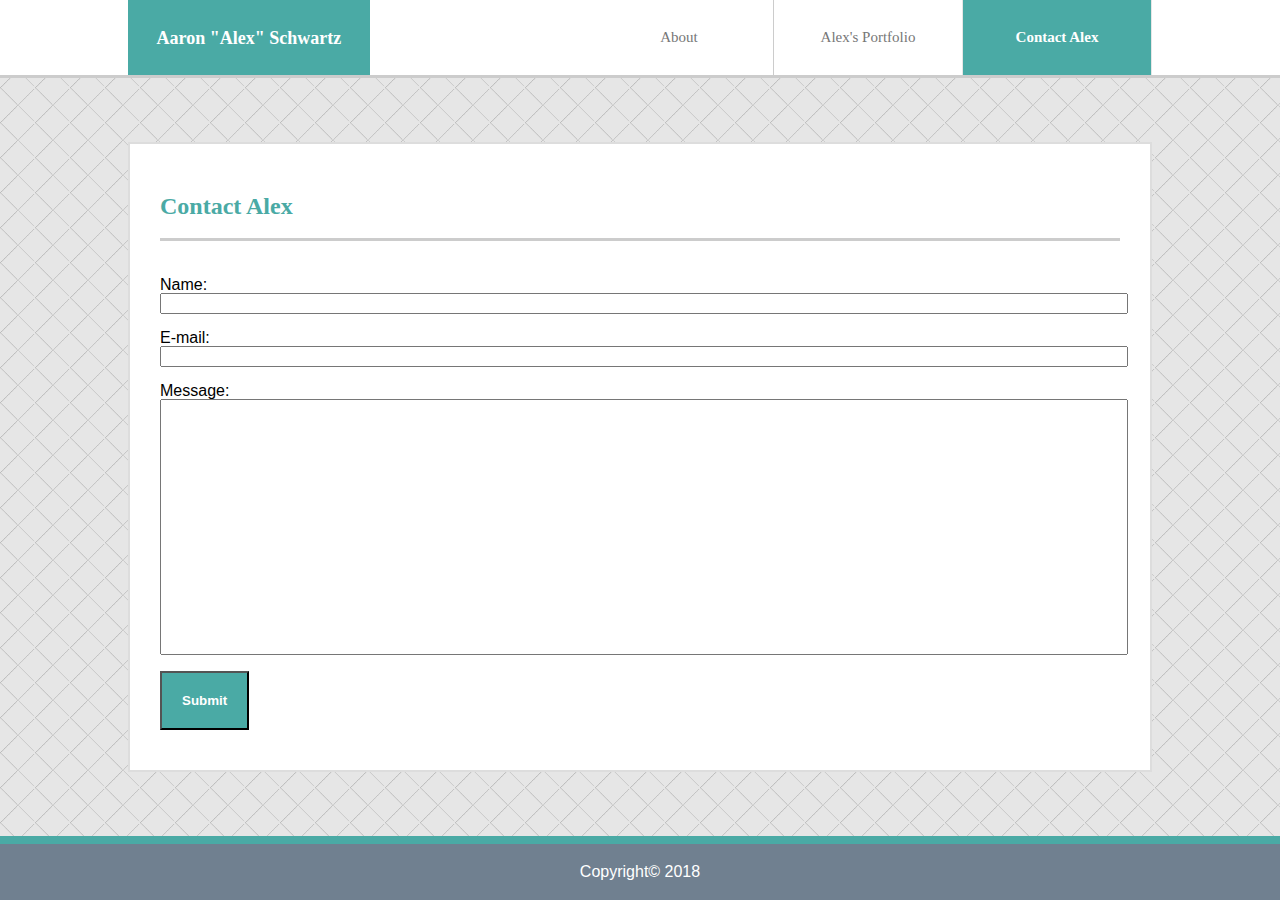
==== contact.html @ c17e2465 "Initial Copy of Basic_Portfolio" ====
<!DOCTYPE html>
<html lang="en">

    <!-- Metadata Information for Alex S Portfolio Contact Page -->

    <head>

        <!-- Title Displayed in Browser Tab -->
        <title>Alex S Portfolio</title>
        <!-- Character Set Displayed -->
        <meta charset="UTF-8">
        <!-- Page Author  -->
        <meta name="author" content="Alex Schwartz">
        <!-- Search Engine Keywords -->
        <meta name="keywords" content="Alex Schwartz Portfolio">
        <!-- Page Description -->
        <meta name="description" content="Alex S Portfolio">
        <!-- Recommended W3School Viewport Setting Testing -->
        <meta name="viewport" content="width=device-width, initial-scale=1.0">

        <!-- External Asset Links -->
        <!-- CSS Reset -->
        <link rel="stylesheet" href="assets/css/reset.css">
        <!-- Our Stylesheet -->
        <link rel="stylesheet" href="assets/css/style.css">


    </head>

    <!-- Web-Visible Content for Alex S Portfolio Contact Page -->
    <body
        id="body"
        class="body"
    >

         <!-- Page Header and Navigation Bar -->
        <!-- Goal: Always at top of browser windobw when scrolling -->
        <header
            id="header"
            class="tagheader"
        >
            <div
                id="navbarproperties"
            >
                <!-- Navigation Bar Container -->
                
                <ul 
                    id="navbar"
                    class="navbar"
                >

                    <!-- Nav Bar Name Header -->
                    <li 
                        id="myname"
                        class="info_header" 
                    >Aaron "Alex" Schwartz
                    </li>


                    <!-- Link_Active for contact.html -->
                    <li><a 
                        href="contact.html" 
                        id="linkcontact" 
                        class="navactive" 
                        title="Click this link to contact Alex"
                        
                    >Contact Alex
                    </a></li>

                    <!-- Link to portfolio.html -->
                    <li><a 
                        href="portfolio.html" 
                        id="linkportfolio" 
                        class="navlink" 
                        title="Click this link to see Alex&apos;s Portfolio Gallery"
                    >Alex&apos;s Portfolio
                    </a></li>

                     <!-- Link to index.html -->
                     <li><a
                        href="index.html"
                        id="linkindex"
                        class="navlink"
                        title="Click this link to learn more about Alex"
                    >About
                    </a></li>
                </ul>
            </div>
        </header>

        <!-- Contact Page Main Content -->
        <main
            id="main_contact"
            class="main"
        >

            <!-- Contact Box Header -->
            <h2 
                id="aboutme"
                class="header2"
            >Contact Alex
            </h2>

            <br>

            <!-- Contact Form Input Boxes -->
            <form id="contactform">
                Name:<br>
                <input class="msgline" type="text" name="Name"><br>
                E-mail:<br>
                <input class="msgline" type="text" name="E-mail"><br>
                Message:<br>
                <input id="msgbox" type="text" name="Message"><br>
                <input id= "msgsubmit" type="submit" value="Submit">
            </form>
        </main>

        <!-- Page Footer -->
        <!-- Goal: "Sticky Footer" always at bottom of browser window -->
        <footer>
            
            <!-- Sticky Footer Text -->
            <p 
                id="stickyfoot"
                class="footer"
            >Copyright&copy; 2018
            </p>
        </footer>
    </body>
</html>
---- assets/css/style.css ----
/* Clearfix */
.clearfix::after {
    content: "";
    clear: both;
    display: table;
}


/* Full HTML Tag Call */
html {
    height: 100%;
}

/* Body Tag Call */
body {
    display: flex;
    overflow: auto; 
    margin: 0px; /* removes default style */
    height: 100%;
    min-height: 100%;
    background-image: url("../images/alwaysgrey.png");
    background-repeat: repeat;
    background-color: #e6e6e6;
    flex-direction: column;
    flex-shrink: 0;
}


/* <Header> Class */
.tagheader {
    flex: 0 0 auto;
    margin: 0px;
    background-color: white;
    border-style: solid;
    border-color: #cccccc;
    border-width: 0px 0px 3px 0px; /* Bottom Edge Border */
}

/* Nav Link Class */
.navlink {
    color: #777777;
    background-color: white;
    float: right;
    width: 10%;
    padding: 30px;
    text-align: center;
    font-weight: 500;
    border-left-color: #cccccc;
    border-left-style: solid;
    border-left-width: 1px;
    margin-bottom: 0;
    text-decoration: none; /* Removes Link Underline Styling */
}

/* Nav Bar Class */
.navbar {
    margin-inline-end: 10%;
    margin: 0;
    padding: 0;
    list-style-type: none; /* Removes Bullet Points from Nav Bar <ul> */
    display: inline;
    white-space: nowrap; /* Prevents nav button text from wrapping on smaller screens */
    text-overflow: hidden; /* Hides overflow text on nav buttons NOTWORKING? */
    font-size: 15px;
}

/* When hovering a link on NavBar, change background-color to alternate */

.navbar a:hover {
    background-color: #cccccc;
}

/* NavActive Class */
.navactive {
    width: 10%;
    background-color: #4aaaa5;
    color: white;
    padding: 30px;
    float: right;
    font-weight: 700;
    margin-bottom: 0;
    text-align: center;
    /* Active button border styling */
    border-left-color: #e6e6e6;
    border-left-style: solid;
    border-left-width: 1px;
    border-right-color: #e6e6e6;
    border-right-style: solid;
    border-right-width: 1px;
    text-decoration: none; /* Removes Link Underline Styling */
}

/* Nav Property ID */
#navbarproperties {
    background-color: white;
    margin: 0px;
}


/* Removes the border on the far left Navlink for styling purposes */
#linkindex {
    border-left-width: 0px;
}

/* Adds margin on far right Navlink */
#linkcontact {
    margin-inline-end: 10%;
}


/* Info Header Class */
.info_header {
    background-color: #4aaaa5;
    color: white;
    padding: 28.5px;
    margin-inline-start: 10%;
    font-weight: 900;
    font-size: 18px;
    margin-bottom: 0;
    position: absolute;
    font-family: 'Georgia', Times, 'Times New Roman', serif;
}

/* MSGSUBMIT ID */
#msgsubmit {
    background-color: #4aaaa5;
    color: white;
    padding: 20px;
    font-weight: 900;
    margin-bottom: 0;
    display: block;
    font-family: 'Arial', 'Helvetica Neue', Helvetica, sans-serif;
}

/* Changes color of MSGSUBMIT button when hovered */
#msgsubmit:hover {
    background-color: #cccccc;
}

/* Main Class */
.main {
    flex: 1 0 auto;
    margin: 5% 10% 5% 10%;
    padding: 30px;
    background-color: white;
    border-style: solid;
    border-color: #dddddd;
    border-width: 2px;
}

/* Paragraph Text Class */
.ptext {
    color: #777777;
    font-family: 'Arial', 'Helvetica Neue', Helvetica, sans-serif;
}

/* H2 ID */
.header2 {
    border-style: solid;
    border-color: #cccccc;
    color: #4aaaa5;
    padding: 0px 0px 20px 0px;
    border-width: 0px 0px 3px 0px;
    display: block;
    font-size: 1.5em;
    margin-block-start: 0.83em;
    margin-block-end: 0.83em;
    margin-inline-start: 0px;
    margin-inline-end: 0px;
    font-weight: bold;
    font-family: 'Georgia', Times, 'Times New Roman', serif;
}

.galleryimg {
    padding: 10px;
}

/* Headshot Photo ID */
#headshot {
    float: left;
    margin: 30px;
    height: 15%;
    width: 15%;
    min-width: 180px;
    min-height: 235px;
}

/* Contact Form ID */
#contactform {
    width: 100%;
    font-family: 'Arial', 'Helvetica Neue', Helvetica, sans-serif;
}

/* Message Line Class */
.msgline {
    width: 100%;
    display: block;
}

/* Message Box ID */
#msgbox {
    width: 100%;
    height: 250px;
    display: block;
}

.gallerycontent {
    content: "";
    clear: both;
    display: table;
}


.galstyle {
    text-align: center;
    color: white;
    position: relative;
    display: inline-block;
}

.galtext {
    position: absolute;
    top: 50%;
    left: 50%;
    transform: translate(-50%, -50%);
    background-color: #4aaaa5;
    padding: 6px;
}


/* Sticky Footer Class */
.footer {
    border-top: 8px solid #4aaaa5;
    padding: 20px 100px 20px 100px;
    background-color: slategrey;
    text-align: center;
    flex: none;
    flex-shrink: 0;
    color: white;
    margin-bottom: 0;
    font-family: 'Arial', 'Helvetica Neue', Helvetica, sans-serif;
}
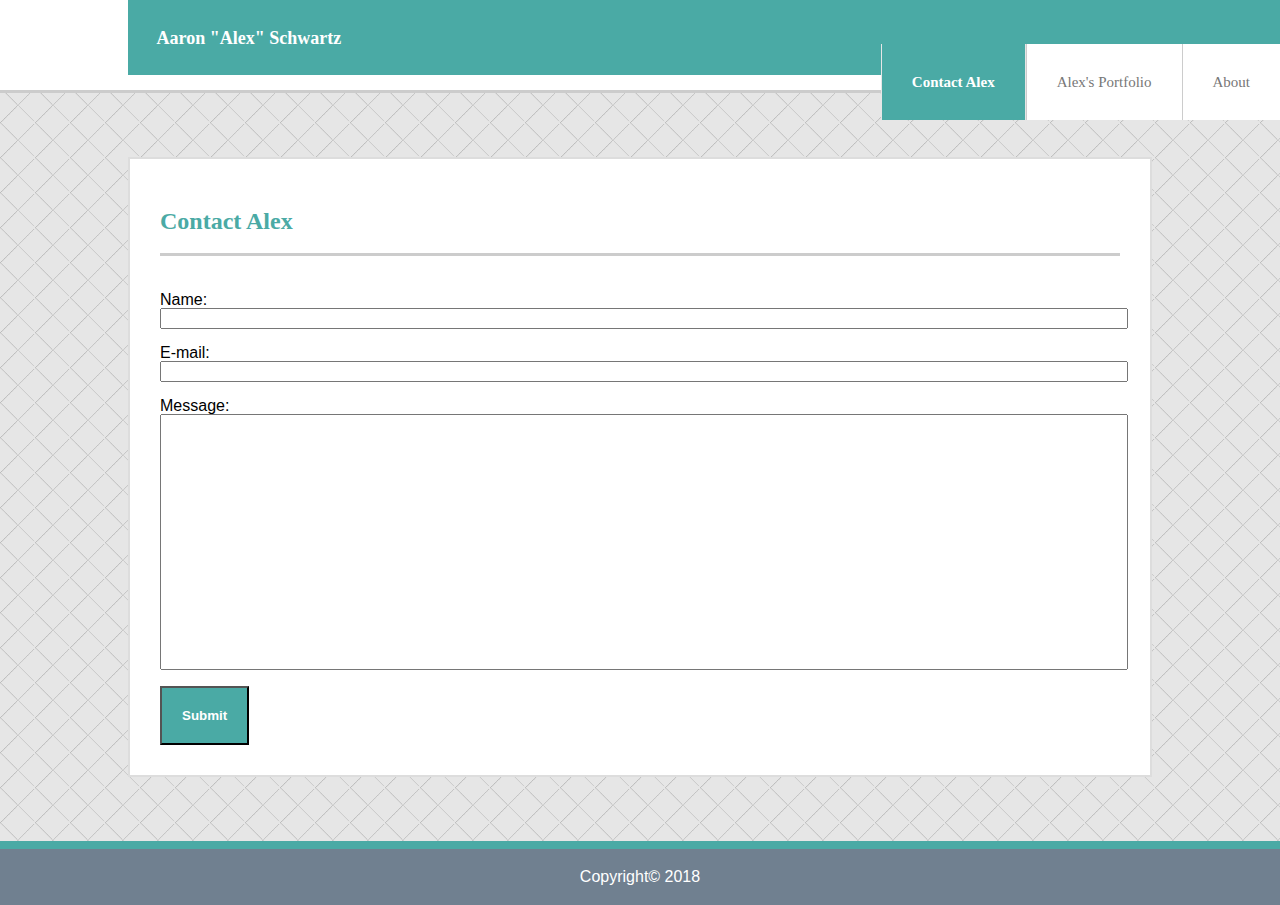
==== commit 0a8aaf4f: "continuing to ruin my site after deadline looking for answers on why my nav flex container wont beha" ====
--- a/contact.html
+++ b/contact.html
@@ -39,22 +39,26 @@
             id="header"
             class="tagheader"
         >
+        <!-- Parent container for info_header outside nav -->
             <div
                 id="navbarproperties"
             >
-                <!-- Navigation Bar Container -->
+
+              <!-- Nav Bar Name Header moved outside nav link container changed to div from li for flex reasons-->
+              <div 
+              id="myname"
+              class="info_header" 
+            >Aaron "Alex" Schwartz
+            </div>
+
+                <!-- Navigation Bar Container parent flex container for nav bar -->
                 
                 <ul 
                     id="navbar"
                     class="navbar"
                 >
 
-                    <!-- Nav Bar Name Header -->
-                    <li 
-                        id="myname"
-                        class="info_header" 
-                    >Aaron "Alex" Schwartz
-                    </li>
+                  
 
 
                     <!-- Link_Active for contact.html -->
--- a/assets/css/style.css
+++ b/assets/css/style.css
@@ -1,11 +1,3 @@
-/* Clearfix */
-.clearfix::after {
-    content: "";
-    clear: both;
-    display: table;
-}
-
-
 /* Full HTML Tag Call */
 html {
     height: 100%;
@@ -13,22 +5,22 @@
 
 /* Body Tag Call */
 body {
-    display: flex;
-    overflow: auto; 
+    /* display: flex; */
+    /* overflow: auto;  */
     margin: 0px; /* removes default style */
     height: 100%;
     min-height: 100%;
     background-image: url("../images/alwaysgrey.png");
     background-repeat: repeat;
     background-color: #e6e6e6;
-    flex-direction: column;
-    flex-shrink: 0;
+    /* flex-direction: column; */
+    /* flex-shrink: 0; */
 }
 
 
 /* <Header> Class */
 .tagheader {
-    flex: 0 0 auto;
+    /* flex: 0 0 auto; */
     margin: 0px;
     background-color: white;
     border-style: solid;
@@ -40,8 +32,8 @@
 .navlink {
     color: #777777;
     background-color: white;
-    float: right;
-    width: 10%;
+    /* float: right; */
+    /* width: 10%; */
     padding: 30px;
     text-align: center;
     font-weight: 500;
@@ -58,10 +50,13 @@
     margin: 0;
     padding: 0;
     list-style-type: none; /* Removes Bullet Points from Nav Bar <ul> */
-    display: inline;
-    white-space: nowrap; /* Prevents nav button text from wrapping on smaller screens */
-    text-overflow: hidden; /* Hides overflow text on nav buttons NOTWORKING? */
+    /* display: inline; */
+    /* Prevents nav button text from wrapping on smaller screens not needed with flex i dont think */
+    /* text-overflow: hidden; Hides overflow text on nav buttons NOTWORKING? */
     font-size: 15px;
+    display: flex;
+    justify-content: flex-end;
+    width: 100%;
 }
 
 /* When hovering a link on NavBar, change background-color to alternate */
@@ -72,11 +67,11 @@
 
 /* NavActive Class */
 .navactive {
-    width: 10%;
+    /* width: 10%; */
     background-color: #4aaaa5;
     color: white;
     padding: 30px;
-    float: right;
+    /* float: right; */
     font-weight: 700;
     margin-bottom: 0;
     text-align: center;
@@ -99,12 +94,21 @@
 
 /* Removes the border on the far left Navlink for styling purposes */
 #linkindex {
-    border-left-width: 0px;
+    /* border-left-width: 0px; */
+    order: 3; /* TOOK WAY TOO LONG TO REALIZE ORDER WORKS BACKWARDS WHEN USING JUSTIFY FLEX-END */
+    
 }
 
 /* Adds margin on far right Navlink */
 #linkcontact {
-    margin-inline-end: 10%;
+    /* margin-inline-end: 10%; */
+    order: 1; /* TOOK WAY TOO LONG TO REALIZE ORDER WORKS BACKWARDS WHEN USING JUSTIFY FLEX-END */
+    
+}
+
+#linkportfolio {
+    order: 2; /* TOOK WAY TOO LONG TO REALIZE ORDER WORKS BACKWARDS WHEN USING JUSTIFY FLEX-END */
+    
 }
 
 
@@ -117,9 +121,10 @@
     font-weight: 900;
     font-size: 18px;
     margin-bottom: 0;
-    position: absolute;
+    /* position: absolute; */
     font-family: 'Georgia', Times, 'Times New Roman', serif;
 }
+
 
 /* MSGSUBMIT ID */
 #msgsubmit {
@@ -139,7 +144,7 @@
 
 /* Main Class */
 .main {
-    flex: 1 0 auto;
+    /* flex: 1 0 auto; */
     margin: 5% 10% 5% 10%;
     padding: 30px;
     background-color: white;
@@ -161,7 +166,7 @@
     color: #4aaaa5;
     padding: 0px 0px 20px 0px;
     border-width: 0px 0px 3px 0px;
-    display: block;
+    /* display: block; */
     font-size: 1.5em;
     margin-block-start: 0.83em;
     margin-block-end: 0.83em;
@@ -204,20 +209,21 @@
     display: block;
 }
 
+/* trying to use clearfix without the ::afterpseudoclass */
 .gallerycontent {
     content: "";
     clear: both;
     display: table;
 }
 
-
+/* styling for each gallery image  */
 .galstyle {
     text-align: center;
     color: white;
     position: relative;
     display: inline-block;
 }
-
+/* text on top of portfolio gallery images */
 .galtext {
     position: absolute;
     top: 50%;
@@ -234,9 +240,57 @@
     padding: 20px 100px 20px 100px;
     background-color: slategrey;
     text-align: center;
-    flex: none;
-    flex-shrink: 0;
-    color: white;
-    margin-bottom: 0;
-    font-family: 'Arial', 'Helvetica Neue', Helvetica, sans-serif;
-}
+    /* flex: none; */
+    /* flex-shrink: 0; */
+    color: white;
+    margin-bottom: 0;
+    font-family: 'Arial', 'Helvetica Neue', Helvetica, sans-serif;
+}
+
+
+/* MEDIA QUERIES BELOW THIS LINE
+@media screen and (max-width: 980px) {
+    body {
+        background-color: lightgreen;
+    }
+}
+
+@media screen and (max-width: 768px) {
+    body {
+        background-color: purple;
+    }
+}
+@media screen and (max-width: 640px) {
+    body {
+        background-color: lightskyblue;
+        }
+    /* .navbar { */
+            /* content: ""; */
+            /* clear: both; */
+            /* display: block;  */
+            /* float: none; */
+        /* } */
+    /* .info_header {
+        margin-inline-start: 0;
+        text-align: center;
+        /* position: static; */
+    /* }
+    .navactive {
+        height: auto;
+    }
+    #linkcontact {
+        margin-inline-end: 0; /*Removing some style for larger pages */
+        /* order: 2; 
+        flex-grow: 1;
+    }
+    #linkindex {
+        margin-inline-start: 0; /*Removing some style for larger pages */
+        /* order: 1;
+        flex-grow: 1; */
+        
+    /* } */
+    /* #linkportfolio {
+        order: 3;
+        flex-grow: 1; */
+    /* }  */
+/* }  */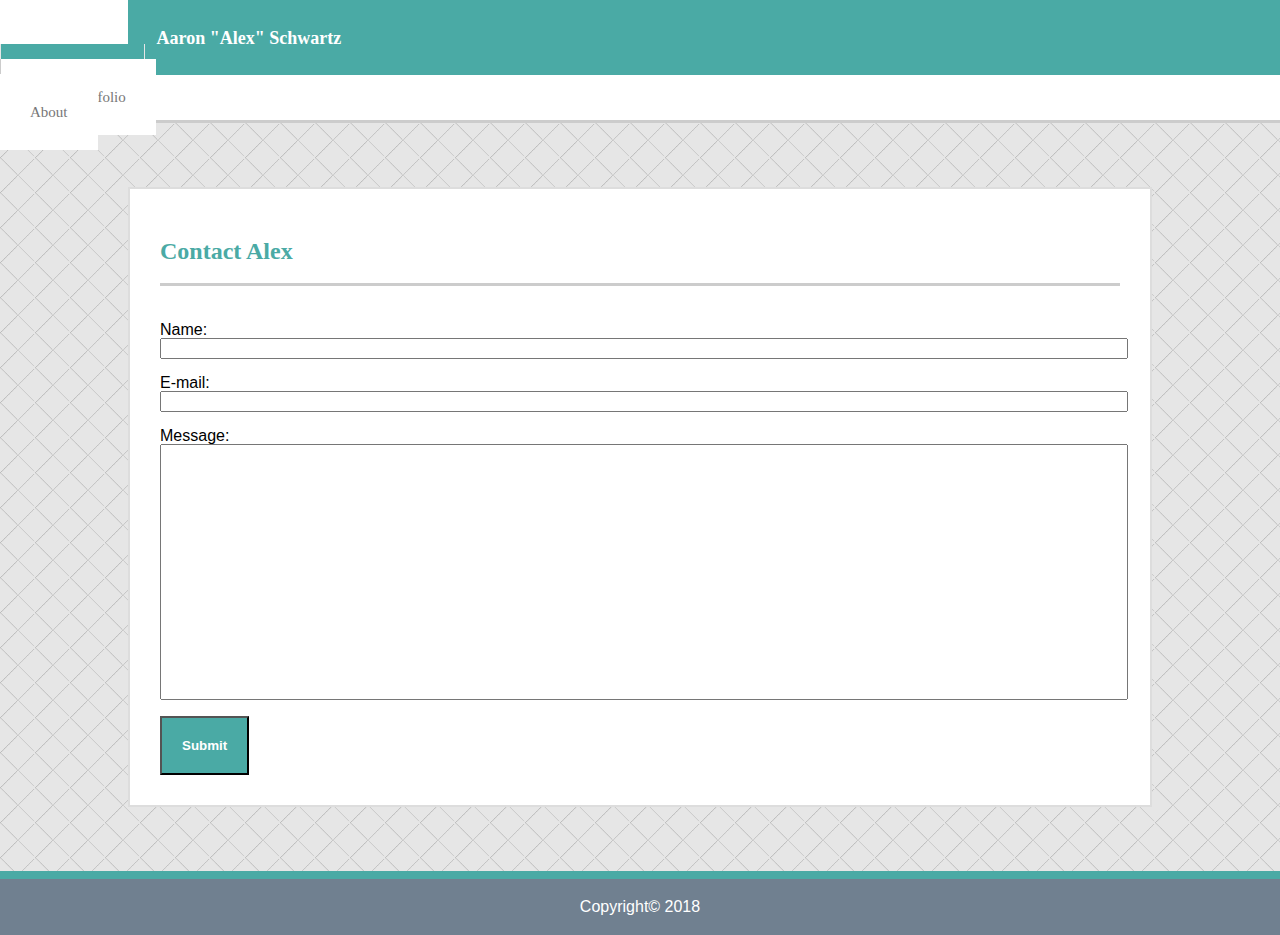
==== commit 97450869: "Revert "continuing to ruin my site after deadline looking for answers on why my nav flex container w" ====
--- a/contact.html
+++ b/contact.html
@@ -39,26 +39,22 @@
             id="header"
             class="tagheader"
         >
-        <!-- Parent container for info_header outside nav -->
             <div
                 id="navbarproperties"
             >
-
-              <!-- Nav Bar Name Header moved outside nav link container changed to div from li for flex reasons-->
-              <div 
-              id="myname"
-              class="info_header" 
-            >Aaron "Alex" Schwartz
-            </div>
-
-                <!-- Navigation Bar Container parent flex container for nav bar -->
+                <!-- Navigation Bar Container -->
                 
                 <ul 
                     id="navbar"
                     class="navbar"
                 >
 
-                  
+                    <!-- Nav Bar Name Header -->
+                    <li 
+                        id="myname"
+                        class="info_header" 
+                    >Aaron "Alex" Schwartz
+                    </li>
 
 
                     <!-- Link_Active for contact.html -->
--- a/assets/css/style.css
+++ b/assets/css/style.css
@@ -6,7 +6,7 @@
 /* Body Tag Call */
 body {
     /* display: flex; */
-    /* overflow: auto;  */
+    overflow: auto; 
     margin: 0px; /* removes default style */
     height: 100%;
     min-height: 100%;
@@ -33,7 +33,7 @@
     color: #777777;
     background-color: white;
     /* float: right; */
-    /* width: 10%; */
+    width: 10%;
     padding: 30px;
     text-align: center;
     font-weight: 500;
@@ -51,12 +51,9 @@
     padding: 0;
     list-style-type: none; /* Removes Bullet Points from Nav Bar <ul> */
     /* display: inline; */
-    /* Prevents nav button text from wrapping on smaller screens not needed with flex i dont think */
+    white-space: nowrap; /* Prevents nav button text from wrapping on smaller screens */
     /* text-overflow: hidden; Hides overflow text on nav buttons NOTWORKING? */
     font-size: 15px;
-    display: flex;
-    justify-content: flex-end;
-    width: 100%;
 }
 
 /* When hovering a link on NavBar, change background-color to alternate */
@@ -67,7 +64,7 @@
 
 /* NavActive Class */
 .navactive {
-    /* width: 10%; */
+    width: 10%;
     background-color: #4aaaa5;
     color: white;
     padding: 30px;
@@ -94,21 +91,12 @@
 
 /* Removes the border on the far left Navlink for styling purposes */
 #linkindex {
-    /* border-left-width: 0px; */
-    order: 3; /* TOOK WAY TOO LONG TO REALIZE ORDER WORKS BACKWARDS WHEN USING JUSTIFY FLEX-END */
-    
+    border-left-width: 0px;
 }
 
 /* Adds margin on far right Navlink */
 #linkcontact {
-    /* margin-inline-end: 10%; */
-    order: 1; /* TOOK WAY TOO LONG TO REALIZE ORDER WORKS BACKWARDS WHEN USING JUSTIFY FLEX-END */
-    
-}
-
-#linkportfolio {
-    order: 2; /* TOOK WAY TOO LONG TO REALIZE ORDER WORKS BACKWARDS WHEN USING JUSTIFY FLEX-END */
-    
+    margin-inline-end: 10%;
 }
 
 
@@ -124,7 +112,6 @@
     /* position: absolute; */
     font-family: 'Georgia', Times, 'Times New Roman', serif;
 }
-
 
 /* MSGSUBMIT ID */
 #msgsubmit {
@@ -209,21 +196,20 @@
     display: block;
 }
 
-/* trying to use clearfix without the ::afterpseudoclass */
 .gallerycontent {
     content: "";
     clear: both;
     display: table;
 }
 
-/* styling for each gallery image  */
+
 .galstyle {
     text-align: center;
     color: white;
     position: relative;
     display: inline-block;
 }
-/* text on top of portfolio gallery images */
+
 .galtext {
     position: absolute;
     top: 50%;
@@ -248,7 +234,7 @@
 }
 
 
-/* MEDIA QUERIES BELOW THIS LINE
+/* MEDIA QUERIES BELOW THIS LINE */
 @media screen and (max-width: 980px) {
     body {
         background-color: lightgreen;
@@ -270,27 +256,27 @@
             /* display: block;  */
             /* float: none; */
         /* } */
-    /* .info_header {
+    .info_header {
         margin-inline-start: 0;
         text-align: center;
         /* position: static; */
-    /* }
+    }
     .navactive {
         height: auto;
     }
     #linkcontact {
         margin-inline-end: 0; /*Removing some style for larger pages */
-        /* order: 2; 
+        order: 2; 
         flex-grow: 1;
     }
     #linkindex {
         margin-inline-start: 0; /*Removing some style for larger pages */
-        /* order: 1;
-        flex-grow: 1; */
+        order: 1;
+        flex-grow: 1;
         
-    /* } */
-    /* #linkportfolio {
+    }
+    #linkportfolio {
         order: 3;
-        flex-grow: 1; */
-    /* }  */
-/* }  */+        flex-grow: 1;
+    } 
+}